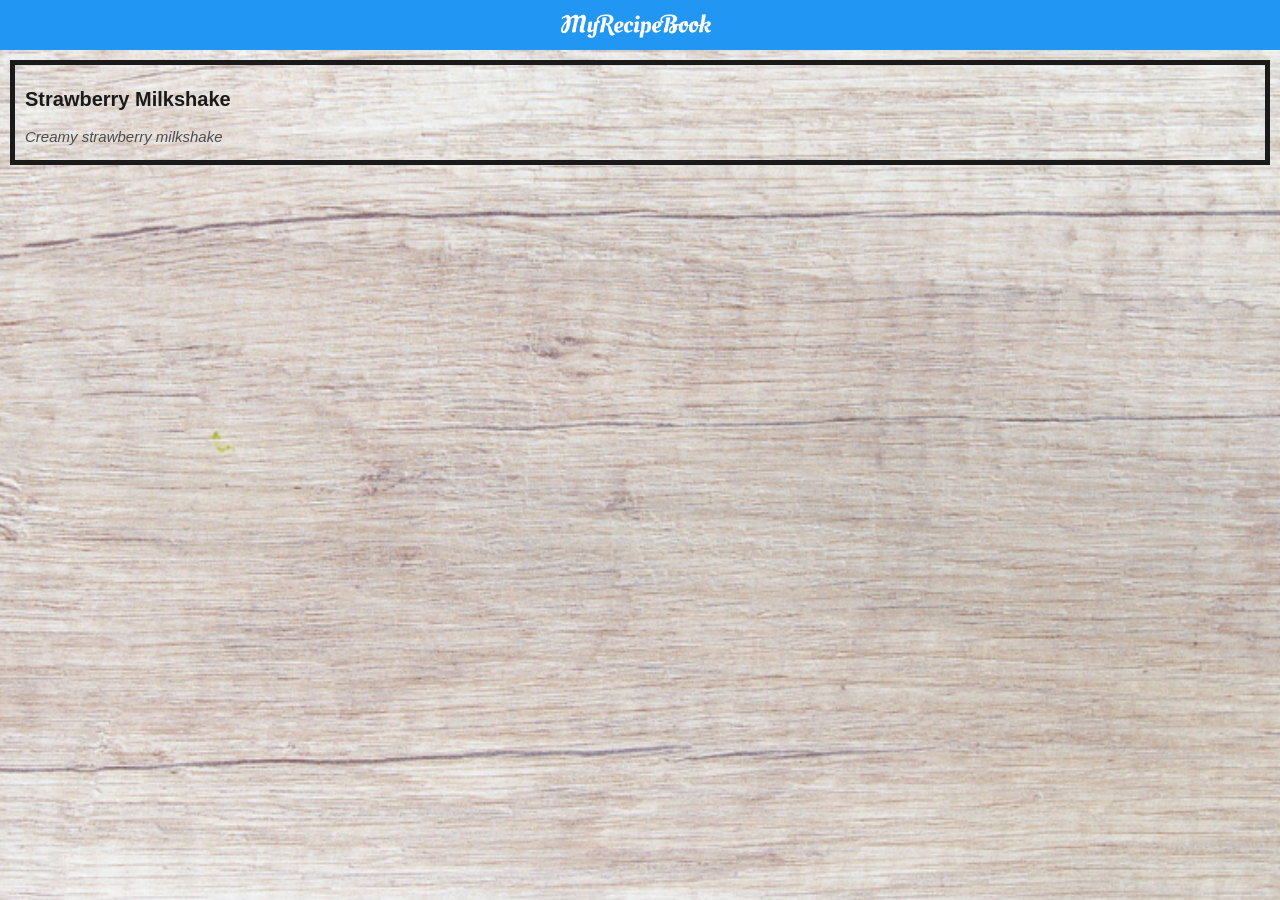
==== drinks.html @ f3802eca "Add files via upload" ====
<!DOCTYPE html>
<html>
    <head>
        <title>My Recipe Book | Drinks</title>
        <link rel="stylesheet" href="style.css">
        <link rel="stylesheet" href="fontAwesome/css/all.css">
    </head>
    <body class="body-meals">
        
        <div class="header">
        <a href="index.html">
            <i class="fas fa-chevron-left"></i>
            </a>
            
            <img src="images/logo-text.png">
        </div>
        
        <div id="meals">
            
          <div class="meals-list">
              
              <a href="strawberry-milk.html">
              <div class="meals-list-items">
                  <h1>Strawberry Milkshake<i class="fas fa-chevron-right"></i></h1>
                  <p>Creamy strawberry milkshake </p>
                  </div>
              </a>
            
            </div>
            
        </div>
    
    </body>
</html>
---- style.css ----
html{
    height: 100%;
}

body{
  font-family: sans-serif;
    margin: 0;
    padding: 0;
    height: 100%;
}
.body-home{
    background-image: url('images/background-01-port.png');
    background-position: center;
    background-attachment: fixed;
    background-repeat: no-repeat;
    background-size: cover;
}

.body-meals{
    background-image: url('images/background-02-port.png');
    background-position: center;
    background-attachment: fixed;
    background-repeat: no-repeat;
    background-size: cover;
}

/*========== COSTOM CHECKBOXES =========*/
input[type=checkbox] {
    display: none;
}

input[type=checkbox] + label:before {
    font-family: FontAwesome;
    display:inline-block;
    content: "\f0c8";
    letter-spacing: 10px;
    font-size: 20px;
}

input[type=checkbox]:checked + label:before {
    content:"\f14a";
}
/*========== HEADER =========*/
.header{
    background-color: #2196f3;
    width:100%;
    height:50px;
    top:0;
    position: fixed;
    overflow:hidden;
    text-align: center;
}

.header i{
    float: left;
    padding: 17px 0 0 17px;
    color:white;
}

.header img{
    width:150px;
    padding-top: 14px;
    padding-right: 25px;
}

/*========== HOME PAGE=========*/
#home-logo-img {
    width:50px;
    display: block;
    margin:auto;
    padding: 25px 10px 10px 10px;
}

#home-logo-text {
    width: auto;
    display: block;
    margin: auto;
    padding: 25px;
}
/*======= HOME PAGE MENU======*/

.home-menu-item {
    text-decoration: none;
    text-transform: uppercase;
    color:white;
    font-size: 25px;
    font-weight: bold;
    text-align-last: center;
    border: 5px solid white;
    display: block;
    margin:auto;
    margin-bottom: 10px;
    width: 80%;
}

/*========== MEALS PAGE=========*/
#meals {
    padding-top:50px;
}
/*======= MEALS PAGE MENU======*/

.meals-list a {
    text-decoration: none;
}

.meals-list-items {
    border: 5px solid #1a1a1a;
    margin:10px;
}

.meals-list-items h1{
    font-weight: bold;
    font-size: 20px;
    color: #1a1a1a;
    padding: 10px;
}

.meals-list-items i{
    float: right;
    color: #1a1a1a;
    padding: 20px;
}

.meals-list-items p{
    color: #4d4d4d;
    font-size: 15px;
    font-style: italic;
    margin-top:-7px;
    padding-left: 10px;
}

/*========== RECIPE PAGE=========*/
#recipe{
    padding-top: 50px;
}

/*======= RECIPE DETAILES======*/

.recipe-detailes img{
    width:100%;
}

.recipe-details h1{
    font-size:25px;
    text-align: center;
    border:5px solid #1a1a1a;
    margin:10px;
    padding:5px;
}

.recipe-details h2{
    font-size: 20px;
    text-align: left;
    margin:0;
    margin-left: 10px;
}
.recipe-details-info{
    margin-left:25px;
    margin-right: 25px;
}

.recipe-details-info p{
    font-size:13px;
    display: inline-block;
}

.recipe-details-ingredients label {
    line-height: 25px;
    margin-left: 10px;
}

.recipe-details-steps {
    padding-top: 20px;
}

.recipe-details-steps ol {
    padding-left:28px;
}
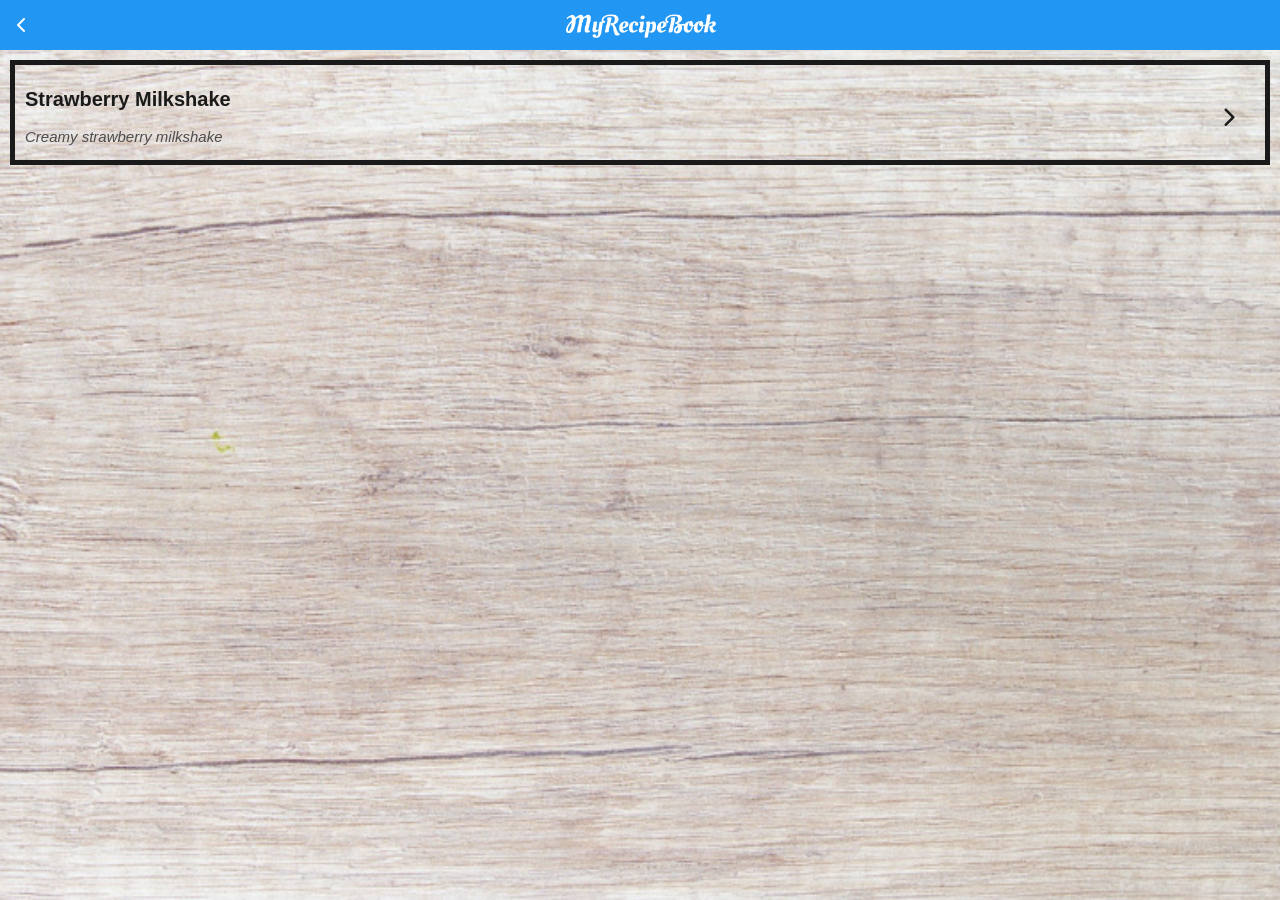
==== commit 707b8a2c: "Update drinks.html" ====
--- a/drinks.html
+++ b/drinks.html
@@ -3,7 +3,7 @@
     <head>
         <title>My Recipe Book | Drinks</title>
         <link rel="stylesheet" href="style.css">
-        <link rel="stylesheet" href="fontAwesome/css/all.css">
+        <link rel="stylesheet" href="https://cdnjs.cloudflare.com/ajax/libs/font-awesome/6.0.0-beta3/css/all.min.css">
     </head>
     <body class="body-meals">
         
@@ -31,4 +31,5 @@
         </div>
     
     </body>
-</html>+
+</html>
